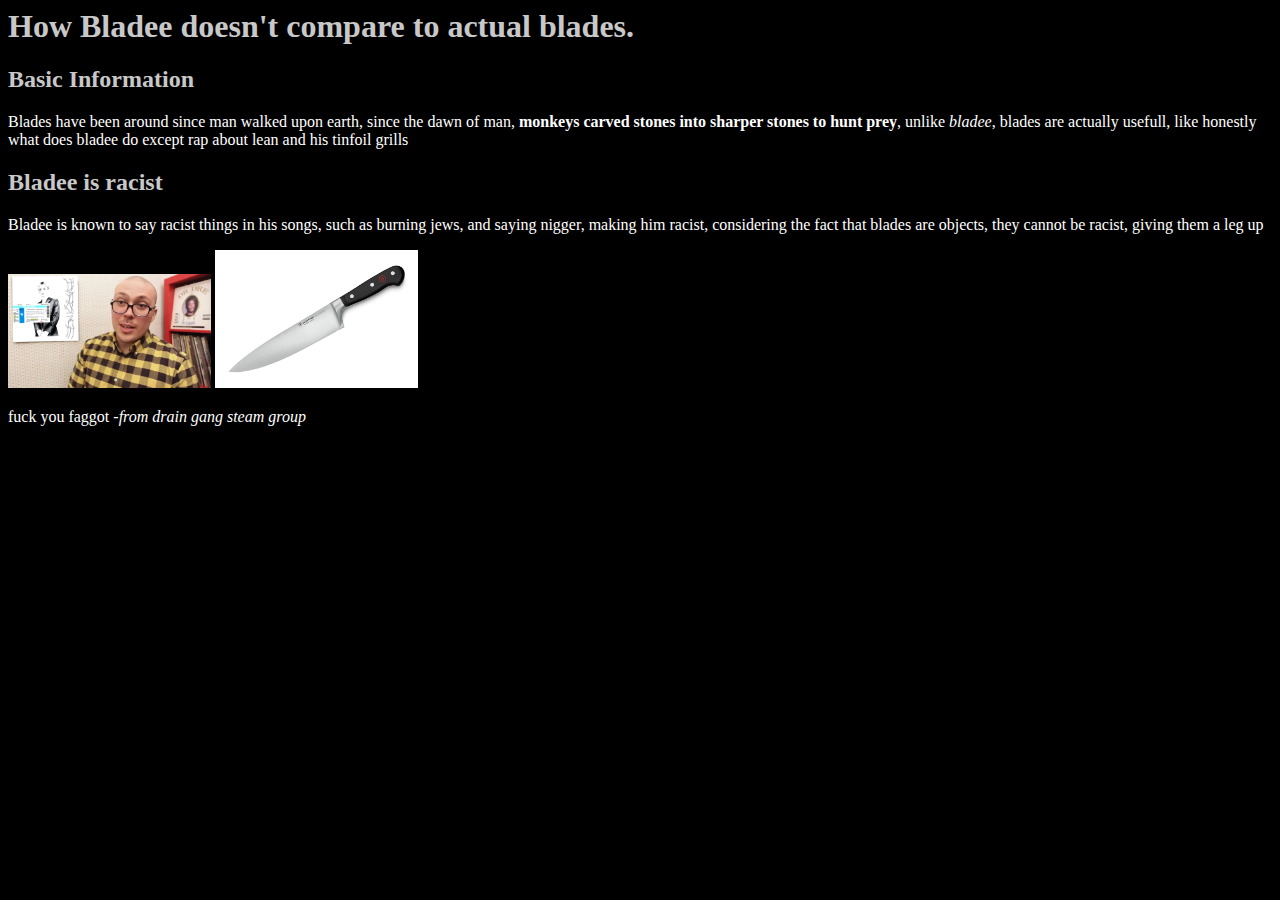
==== bladee.html @ cd84f499 "Add files via upload" ====
<html>
	<head>
		<meta charset="utf-8">
		<title>Comparing Bladee to actual blades.</title>
		<style>
		
		h2,h1 {
			color: rgb(200, 200, 200);
		}
		
		#bladee {
			background-color: purple;
		}
		
		p {
			color: rgb(255,255,255);
		}
		
		#yuh {
			background-color: yellow;
		}
		
		</style>
	</head>
	<body style="background-color:#000">
	
	<h1>How Bladee doesn't compare to actual blades.</h1>
	
	<h2 id="bladee-info">Basic Information</h2>
	
	<p>Blades have been around since man walked upon earth, since the dawn of man, <strong>monkeys carved stones into sharper stones to hunt prey</strong>, unlike <em>bladee</em>, blades are actually usefull, like honestly
	what does bladee do except rap about lean and his tinfoil grills</p>
	
		<h2>Bladee is racist</h2>
		
		<p id="bladee-racist"></p>
		
			<p>Bladee is known to say racist things in his songs, such as burning jews, and saying nigger, making him racist, considering the fact that blades are objects, they cannot be racist, giving them
			a leg up</p>
			
			<img src="bladeeirl.jpg" alt="bladeeirl" width="203">
			<img src="blade.jpg" alt="blade" width="203">
			<p>fuck you faggot <em>-from drain gang steam group</em></p>
			
			</body>
		</html>
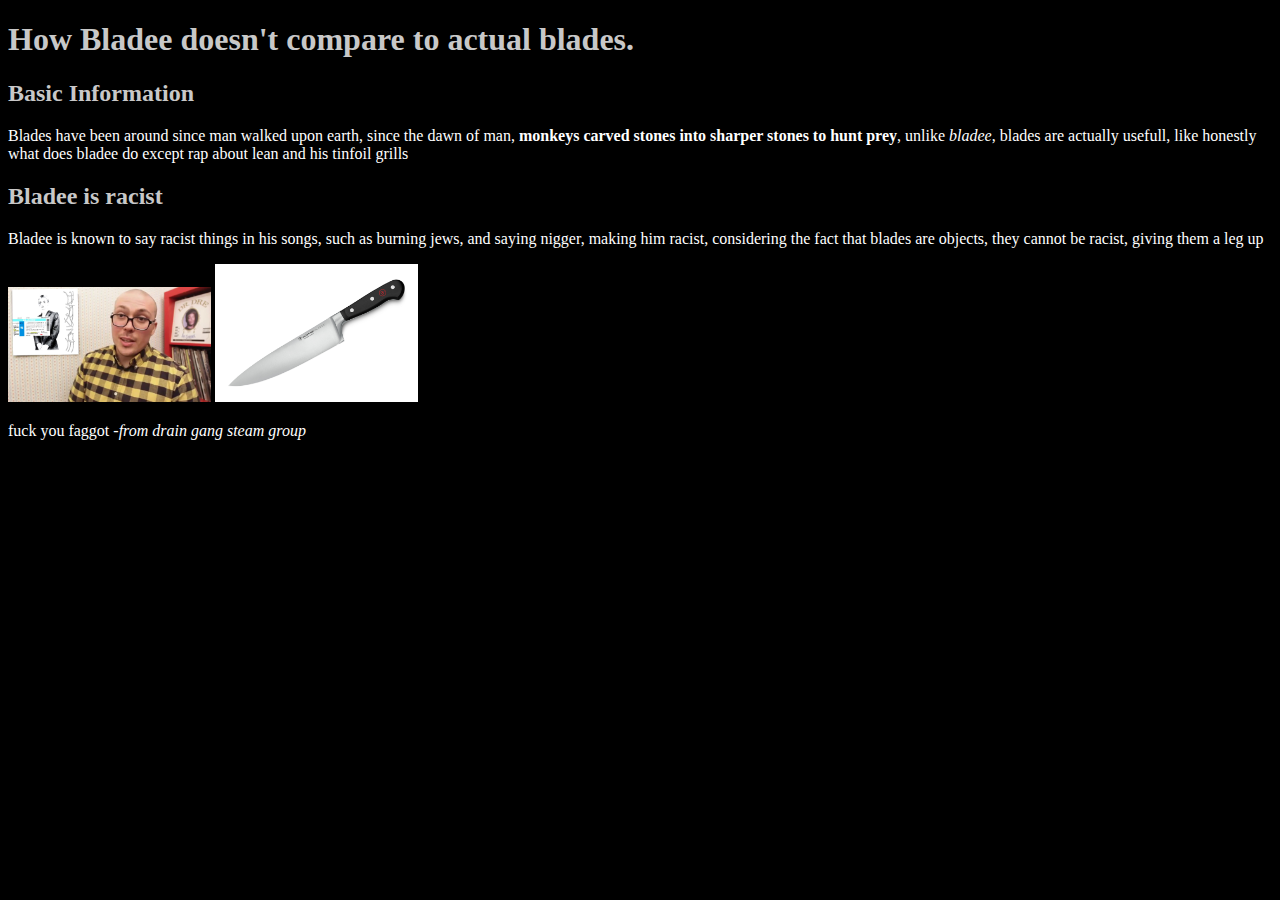
==== commit 269fadeb: "Go BRAINDEAD wherever you go!" ====
--- a/bladee.html
+++ b/bladee.html
@@ -1,7 +1,8 @@
-<html>
-	<head>
-		<meta charset="utf-8">
-		<title>Comparing Bladee to actual blades.</title>
+<!DOCTYPE html>
+<html lang="en"><head>
+<meta http-equiv="content-type" content="text/html; charset=UTF-8">
+<meta name="viewport" content="width=device-width, initial-scale=1">
+<title>Sounds like a monkey in here.</title>
 		<style>
 		
 		h2,h1 {
